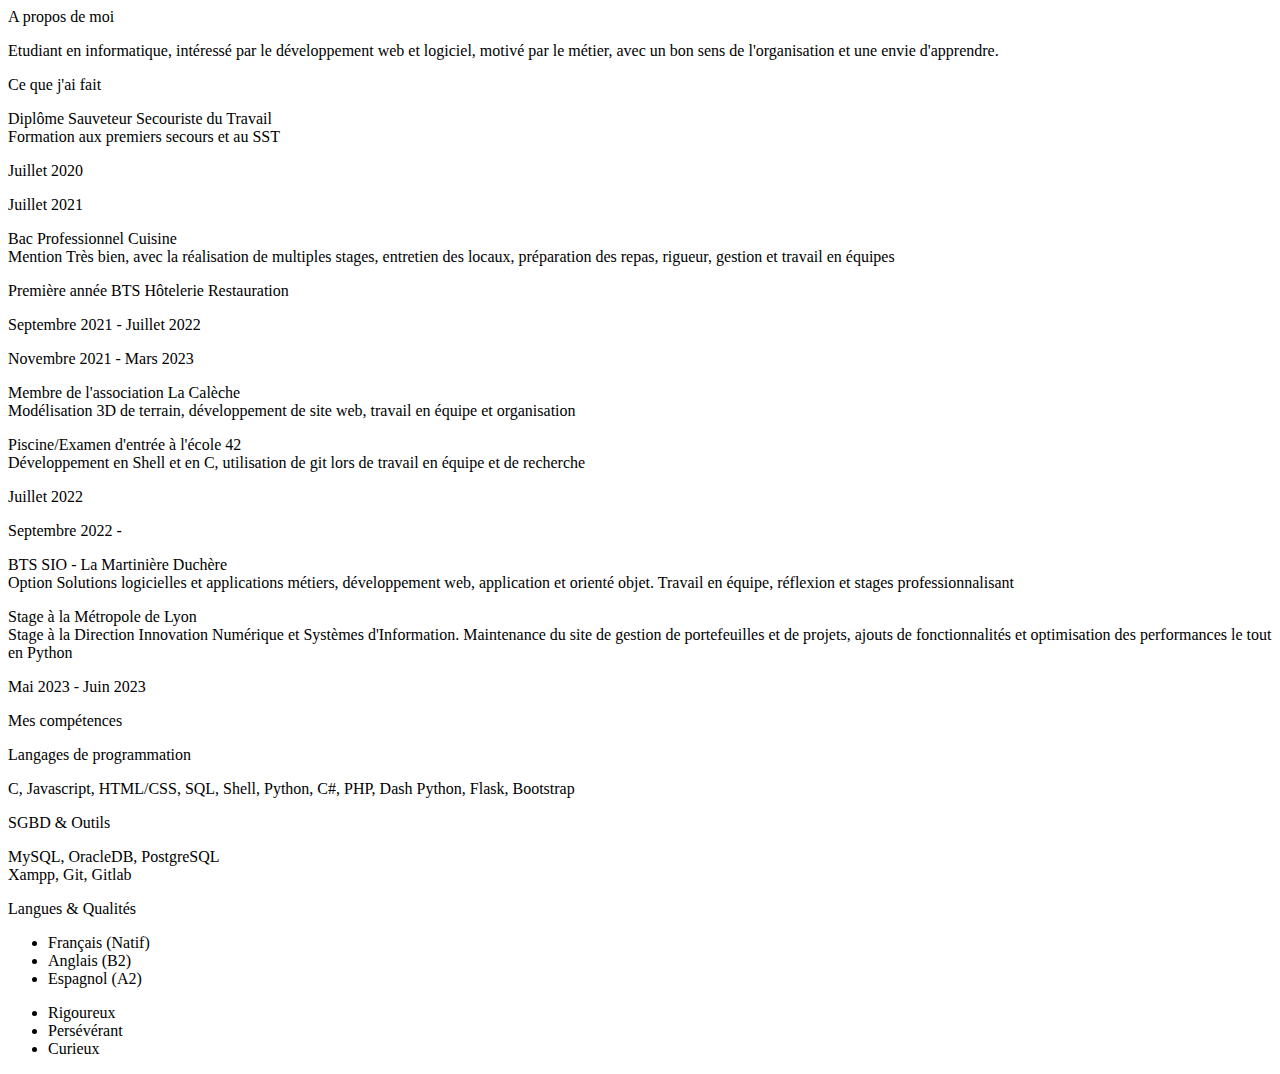
==== vues/accueil.html @ 77fcd59d "Initial Commit" ====
<link rel="stylesheet" href="lib/css/accueil.css">

<body>
	<div class="info-wrapper">
		<div class="info-content">
			<p>A propos de <span class="main-word">moi</span></p>
			<p class="description-text">Etudiant en informatique, intéressé par le développement web et logiciel,
				motivé par le métier, avec un bon sens de l'organisation et une envie d'apprendre.</p>
			<p>Ce que <span class="main-word">j'ai fait</span></p>
			<div class="text-dot">
				<div class="trait">
					<div class="dot dot-1"></div>
					<div class="dot dot-2"></div>
					<div class="dot dot-3"></div>
					<div class="dot dot-4"></div>
					<div class="dot dot-5"></div>
					<div class="dot dot-6"></div>
					<div class="dot dot-7"></div>
				</div>
				<div class="text-pair">
					<p class="text-left-1"><span class="title-left">Diplôme Sauveteur Secouriste du Travail<br></span>Formation aux premiers secours et au SST</p>
					<p class="text-right-1">Juillet 2020</p>
				</div>
				<div class="text-pair">
					<p class="text-left-2">Juillet 2021</p>
					<p class="text-right-2"><span class="title-right">Bac Professionnel Cuisine<br></span>Mention Très bien, avec la réalisation de multiples stages, entretien des locaux, préparation des repas, rigueur, gestion et travail en équipes</p>
				</div>
				<div class="text-pair">
					<p class="text-left-1"><span class="title-left">Première année BTS Hôtelerie Restauration<br></span></p>
					<p class="text-right-1">Septembre 2021 - Juillet 2022</p>
				</div>
				<div class="text-pair">
					<p class="text-left-2">Novembre 2021 - Mars 2023</p>
					<p class="text-right-2"><span class="title-right">Membre de l'association La Calèche<br></span>Modélisation 3D de terrain, développement de site web, travail en équipe et organisation</p>
				</div>
				<div class="text-pair">
					<p class="text-left-1"><span class="title-left">Piscine/Examen d'entrée à l'école 42<br></span>Développement en Shell et en C, utilisation de git lors de travail en équipe et de recherche</p>
					<p class="text-right-1">Juillet 2022</p>
				</div>
				<div class="text-pair">
					<p class="text-left-2">Septembre 2022 - </p>
					<p class="text-right-2"><span class="title-right">BTS SIO - La Martinière Duchère<br></span>Option Solutions logicielles et applications métiers, développement web, application et orienté objet. Travail en équipe, réflexion et stages professionnalisant</p>
				</div>
				<div class="text-pair">
					<p class="text-left-1"><span class="title-left">Stage à la Métropole de Lyon<br></span>Stage à la Direction Innovation Numérique et Systèmes d'Information. Maintenance du site de gestion de portefeuilles et de projets, ajouts de fonctionnalités et optimisation des performances le tout en Python</p>
					<p class="text-right-1">Mai 2023 - Juin 2023</p>
				</div>
			</div>
			<p>Mes <span class="main-word">compétences</span></p>
			<p class="title-perks">Langages de programmation</p>
			<p class="description-perks">C, Javascript, HTML/CSS, SQL, Shell, Python, C#, PHP, Dash Python, Flask, Bootstrap</p>
			<p class="title-perks">SGBD & Outils</p>
			<p class="description-perks">MySQL, OracleDB, PostgreSQL<br> Xampp, Git, Gitlab</p>
			<p class="title-perks">Langues & Qualités</p>
			<div class="list-perks">
				<ul>
					<li>Français (Natif)</li>
					<li>Anglais (B2)</li>
					<li>Espagnol (A2)</li>
				</ul>
				<ul>
					<li>Rigoureux</li>
					<li>Persévérant</li>
					<li>Curieux</li>
				</ul>
			</div>
		</div>
	</div>
</body>

</html>
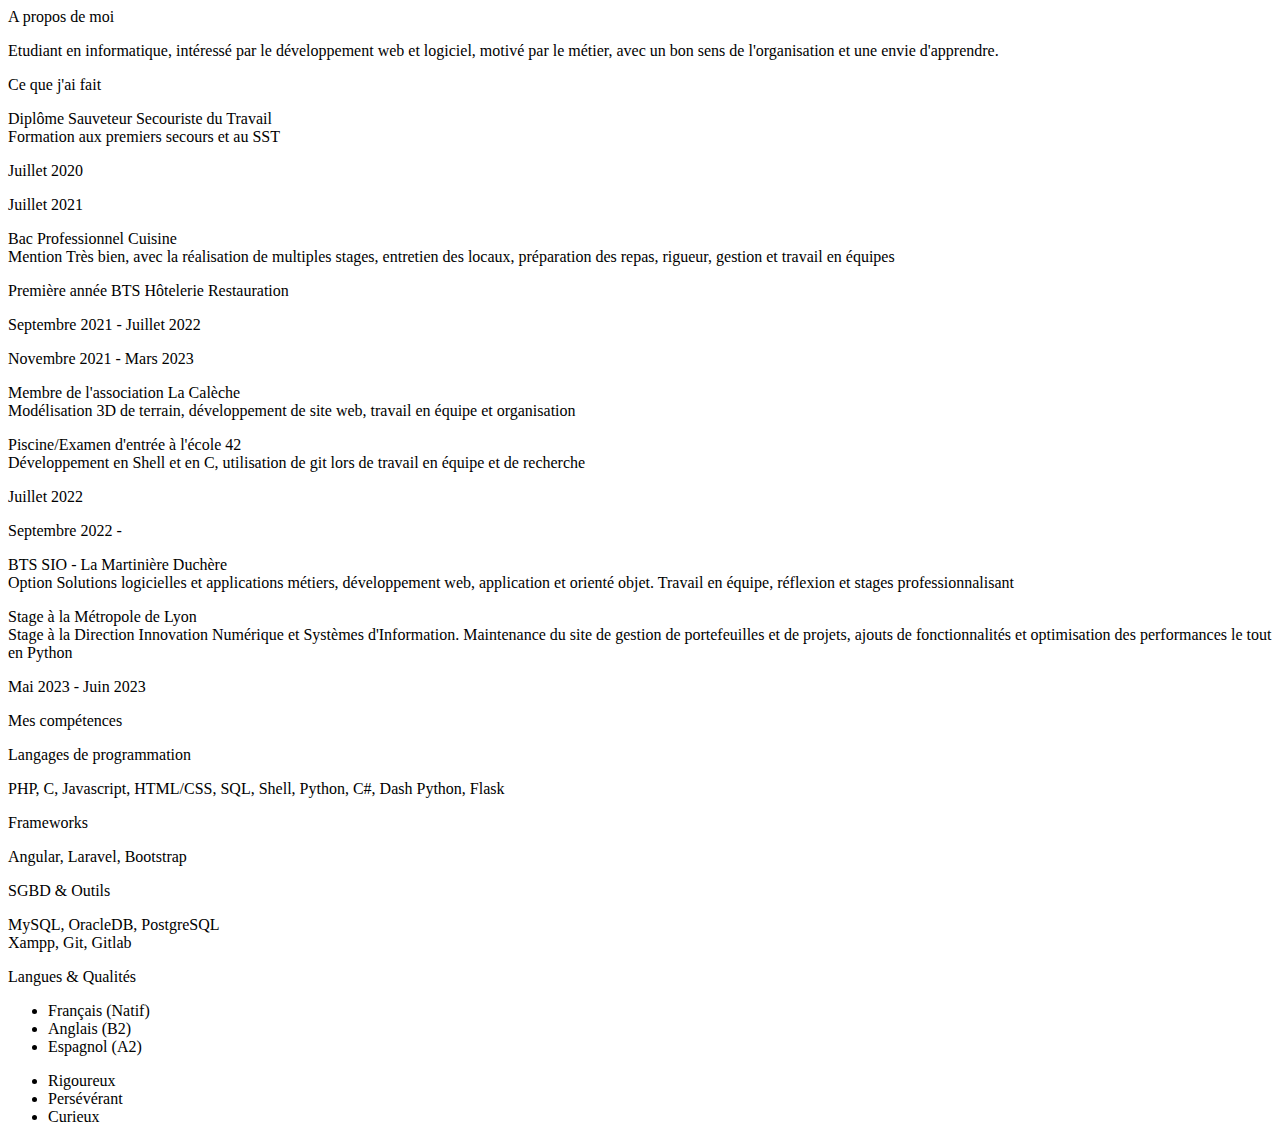
==== commit e21e0c85: "Edit Infos" ====
--- a/vues/accueil.html
+++ b/vues/accueil.html
@@ -48,7 +48,9 @@
 			</div>
 			<p>Mes <span class="main-word">compétences</span></p>
 			<p class="title-perks">Langages de programmation</p>
-			<p class="description-perks">C, Javascript, HTML/CSS, SQL, Shell, Python, C#, PHP, Dash Python, Flask, Bootstrap</p>
+			<p class="description-perks">PHP, C, Javascript, HTML/CSS, SQL, Shell, Python, C#, Dash Python, Flask</p>
+			<p class="title-perks">Frameworks</p>
+			<p class="description-perks">Angular, Laravel, Bootstrap</p>
 			<p class="title-perks">SGBD & Outils</p>
 			<p class="description-perks">MySQL, OracleDB, PostgreSQL<br> Xampp, Git, Gitlab</p>
 			<p class="title-perks">Langues & Qualités</p>
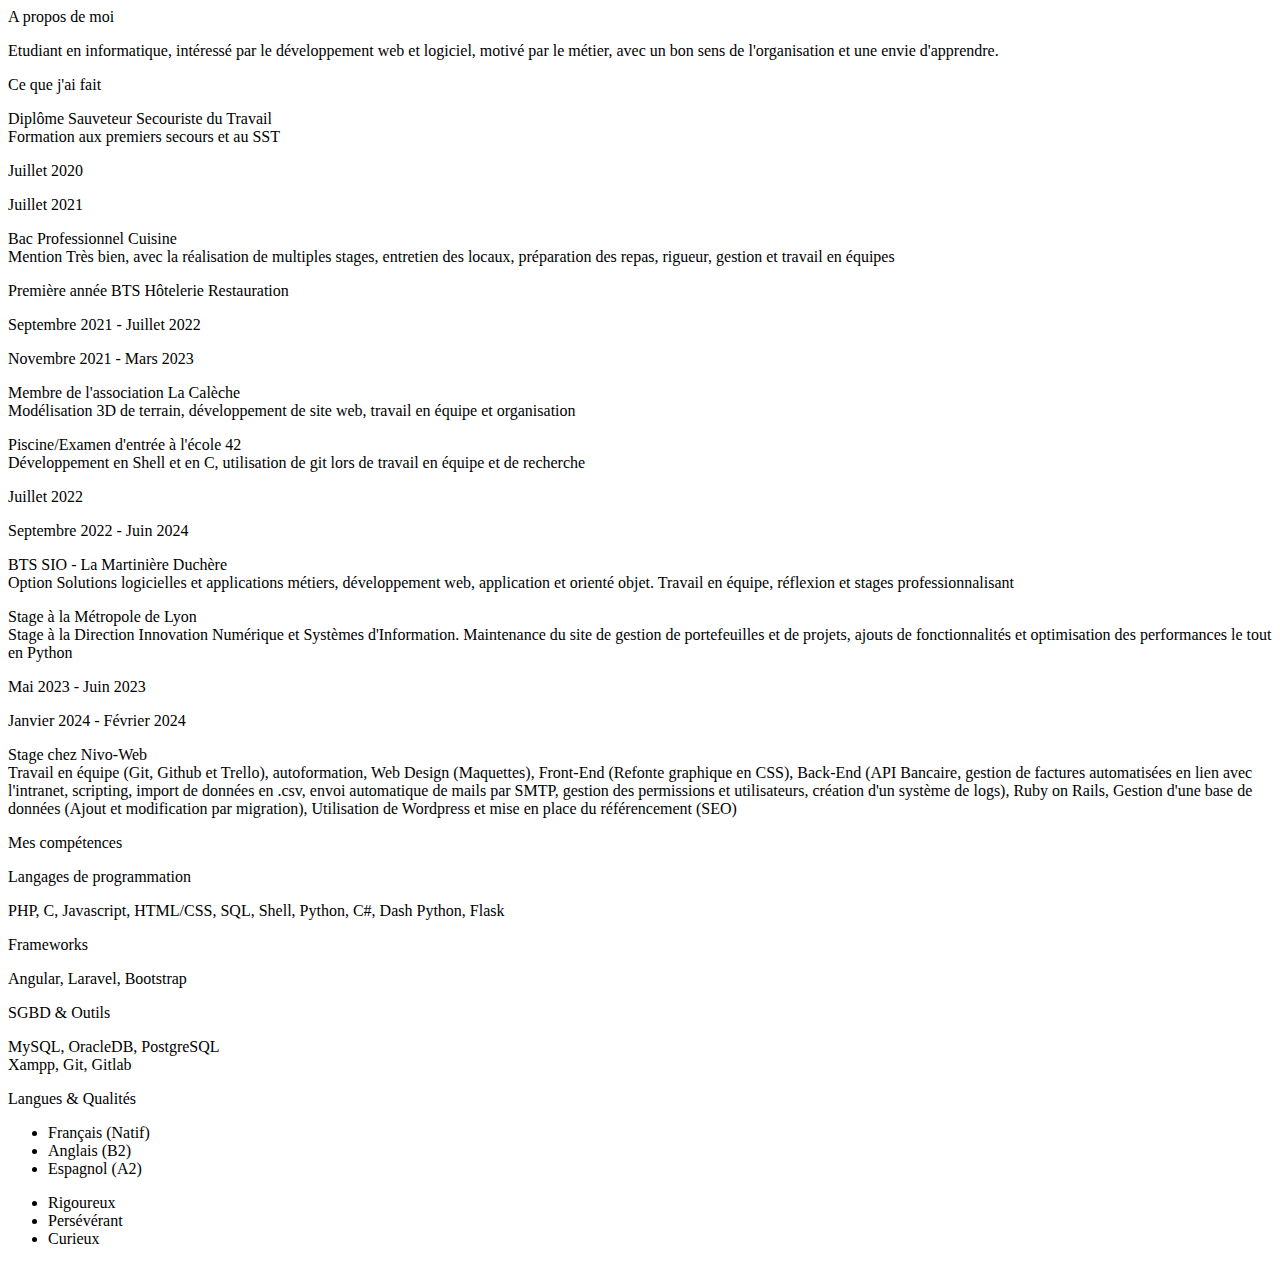
==== commit 0cb64737: "Test" ====
--- a/vues/accueil.html
+++ b/vues/accueil.html
@@ -16,34 +16,57 @@
 					<div class="dot dot-5"></div>
 					<div class="dot dot-6"></div>
 					<div class="dot dot-7"></div>
+					<div class="dot dot-8"></div>
 				</div>
 				<div class="text-pair">
-					<p class="text-left-1"><span class="title-left">Diplôme Sauveteur Secouriste du Travail<br></span>Formation aux premiers secours et au SST</p>
+					<p class="text-left-1"><span class="title-left">Diplôme Sauveteur Secouriste du
+							Travail<br></span>Formation aux premiers secours et au SST</p>
 					<p class="text-right-1">Juillet 2020</p>
 				</div>
 				<div class="text-pair">
 					<p class="text-left-2">Juillet 2021</p>
-					<p class="text-right-2"><span class="title-right">Bac Professionnel Cuisine<br></span>Mention Très bien, avec la réalisation de multiples stages, entretien des locaux, préparation des repas, rigueur, gestion et travail en équipes</p>
+					<p class="text-right-2"><span class="title-right">Bac Professionnel Cuisine<br></span>Mention Très
+						bien, avec la réalisation de multiples stages, entretien des locaux, préparation des repas,
+						rigueur, gestion et travail en équipes</p>
 				</div>
 				<div class="text-pair">
-					<p class="text-left-1"><span class="title-left">Première année BTS Hôtelerie Restauration<br></span></p>
+					<p class="text-left-1"><span class="title-left">Première année BTS Hôtelerie Restauration<br></span>
+					</p>
 					<p class="text-right-1">Septembre 2021 - Juillet 2022</p>
 				</div>
 				<div class="text-pair">
 					<p class="text-left-2">Novembre 2021 - Mars 2023</p>
-					<p class="text-right-2"><span class="title-right">Membre de l'association La Calèche<br></span>Modélisation 3D de terrain, développement de site web, travail en équipe et organisation</p>
+					<p class="text-right-2"><span class="title-right">Membre de l'association La
+							Calèche<br></span>Modélisation 3D de terrain, développement de site web, travail en équipe
+						et organisation</p>
 				</div>
 				<div class="text-pair">
-					<p class="text-left-1"><span class="title-left">Piscine/Examen d'entrée à l'école 42<br></span>Développement en Shell et en C, utilisation de git lors de travail en équipe et de recherche</p>
+					<p class="text-left-1"><span class="title-left">Piscine/Examen d'entrée à l'école
+							42<br></span>Développement en Shell et en C, utilisation de git lors de travail en équipe et
+						de recherche</p>
 					<p class="text-right-1">Juillet 2022</p>
 				</div>
 				<div class="text-pair">
-					<p class="text-left-2">Septembre 2022 - </p>
-					<p class="text-right-2"><span class="title-right">BTS SIO - La Martinière Duchère<br></span>Option Solutions logicielles et applications métiers, développement web, application et orienté objet. Travail en équipe, réflexion et stages professionnalisant</p>
+					<p class="text-left-2">Septembre 2022 - Juin 2024</p>
+					<p class="text-right-2"><span class="title-right">BTS SIO - La Martinière Duchère<br></span>Option
+						Solutions logicielles et applications métiers, développement web, application et orienté objet.
+						Travail en équipe, réflexion et stages professionnalisant</p>
 				</div>
 				<div class="text-pair">
-					<p class="text-left-1"><span class="title-left">Stage à la Métropole de Lyon<br></span>Stage à la Direction Innovation Numérique et Systèmes d'Information. Maintenance du site de gestion de portefeuilles et de projets, ajouts de fonctionnalités et optimisation des performances le tout en Python</p>
+					<p class="text-left-1"><span class="title-left">Stage à la Métropole de Lyon<br></span>Stage à la
+						Direction Innovation Numérique et Systèmes d'Information. Maintenance du site de gestion de
+						portefeuilles et de projets, ajouts de fonctionnalités et optimisation des performances le tout
+						en Python</p>
 					<p class="text-right-1">Mai 2023 - Juin 2023</p>
+				</div>
+				<div class="text-pair">
+					<p class="text-left-2">Janvier 2024 - Février 2024</p>
+					<p class="text-right-2"><span class="title-right">Stage chez Nivo-Web<br></span>Travail en équipe (Git, Github et Trello), autoformation,
+						Web Design (Maquettes),
+						Front-End (Refonte graphique en CSS),
+						Back-End (API Bancaire, gestion de factures automatisées en lien avec l'intranet, scripting, import de données en .csv, envoi automatique de mails par SMTP, gestion des permissions et utilisateurs, création d'un système de logs), Ruby on Rails,
+						Gestion d'une base de données (Ajout et modification par migration),
+						Utilisation de Wordpress et mise en place du référencement (SEO)</p>
 				</div>
 			</div>
 			<p>Mes <span class="main-word">compétences</span></p>
